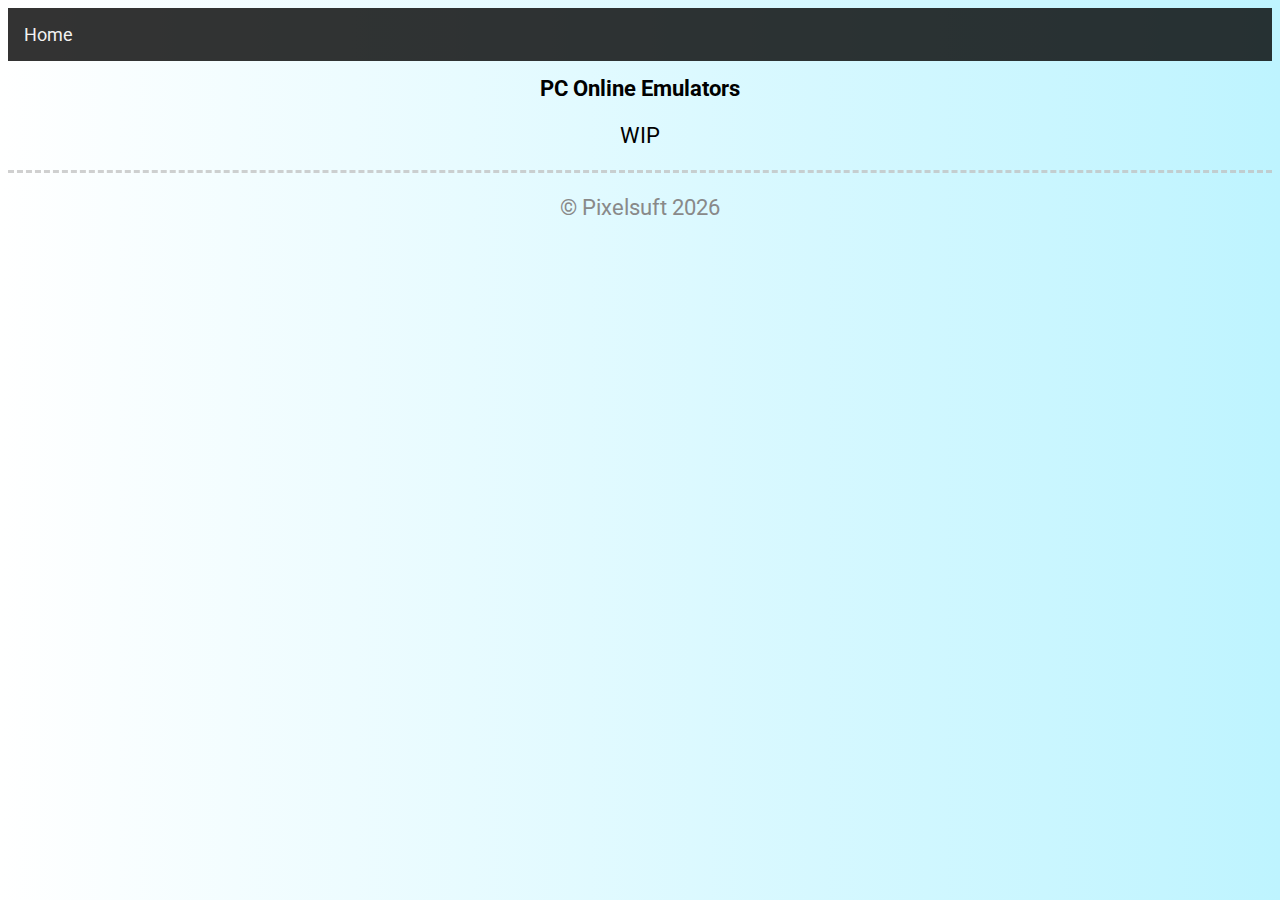
==== emulators.html @ c117b1d8 "updates" ====
<!DOCTYPE html>
<html lang="en">
<head>
  <meta charset="UTF-8">
  <meta name="viewport" content="width=device-width, initial-scale=1.0">
  <meta http-equiv="X-UA-Compatible" content="ie=edge">
  <title>PC Online Emulators</title>
  <link href="https://cdn.jsdelivr.net/npm/bootstrap@5.1.3/dist/css/bootstrap.min.css" rel="stylesheet" integrity="sha384-1BmE4kWBq78iYhFldvKuhfTAU6auU8tT94WrHftjDbrCEXSU1oBoqyl2QvZ6jIW3" crossorigin="anonymous">
  <link rel="stylesheet" href="https://cdnjs.cloudflare.com/ajax/libs/font-awesome/4.7.0/css/font-awesome.min.css">
  <link href="/css/emulators.css" rel="stylesheet">
  <script src="/js/emulators.js"></script>
  <link rel="shortcut icon" type="image/png" href="/img/favicon.png">
</head>
<body>
    <div class="topnav" id="pixelTop">
      <div href="/" class="link">Home</div>
    </div>
    <h1>PC Online Emulators</h1>
    <p>WIP</p>
    <hr class="hr_split">
    <p id="copyright">&copy; Pixelsuft</p>
</body>
</html>
---- css/emulators.css ----
@import url('https://fonts.googleapis.com/css?family=Roboto');

body {
  background: rgb(255, 255, 255);
  background: linear-gradient(90deg, rgba(255, 255, 255, 1) 0%, rgba(190, 244, 255, 1) 100%);
  text-align: center;
}

* {
  font-family: Roboto;
  font-size: 22px;
  overflow-x: hidden;
  -webkit-touch-callout: none;
  -webkit-user-select: none;
  -khtml-user-select: none;
  -moz-user-select: none;
  -ms-user-select: none;
  user-select: none;
}

.topnav {
  overflow: hidden;
  background-color: rgba(0, 0, 0, .8);
}

.topnav .link {
  float: left;
  display: block;
  color: #f2f2f2;
  text-align: center;
  padding: 16px 16px;
  text-decoration: none;
  font-size: 18px;
  cursor: pointer;
}

.topnav .link:hover {
  background-color: rgba(0, 0, 0, .4);
  color: white;
}

.topnav .icon {
  display: none;
}

.hr_split {
  border: 0;
  color: rgba(0, 0, 0, 0);
  border-bottom: 3px dashed #c1c1c1;
  opacity: .75;
}

#copyright {
  color: #898989;
}
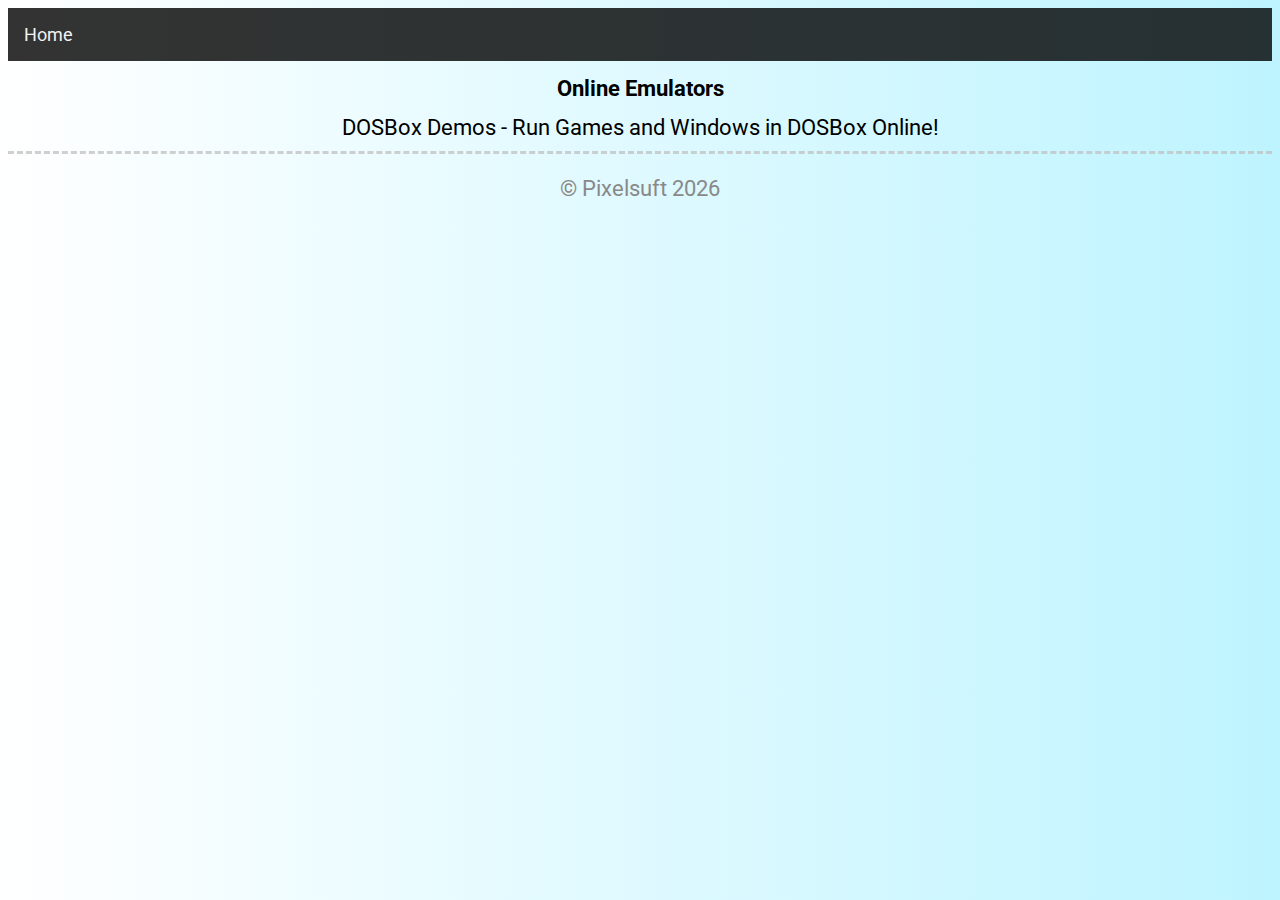
==== commit 917dd2dd: "updates" ====
--- a/emulators.html
+++ b/emulators.html
@@ -4,7 +4,7 @@
   <meta charset="UTF-8">
   <meta name="viewport" content="width=device-width, initial-scale=1.0">
   <meta http-equiv="X-UA-Compatible" content="ie=edge">
-  <title>PC Online Emulators</title>
+  <title>Online Emulators</title>
   <link href="https://cdn.jsdelivr.net/npm/bootstrap@5.1.3/dist/css/bootstrap.min.css" rel="stylesheet" integrity="sha384-1BmE4kWBq78iYhFldvKuhfTAU6auU8tT94WrHftjDbrCEXSU1oBoqyl2QvZ6jIW3" crossorigin="anonymous">
   <link rel="stylesheet" href="https://cdnjs.cloudflare.com/ajax/libs/font-awesome/4.7.0/css/font-awesome.min.css">
   <link href="/css/emulators.css" rel="stylesheet">
@@ -15,8 +15,8 @@
     <div class="topnav" id="pixelTop">
       <div href="/" class="link">Home</div>
     </div>
-    <h1>PC Online Emulators</h1>
-    <p>WIP</p>
+    <h1>Online Emulators</h1>
+    <div class="link list_item" href="/dosbox-demos">DOSBox Demos - Run Games and Windows in DOSBox Online!</div>
     <hr class="hr_split">
     <p id="copyright">&copy; Pixelsuft</p>
 </body>
--- a/css/emulators.css
+++ b/css/emulators.css
@@ -21,6 +21,17 @@
 .topnav {
   overflow: hidden;
   background-color: rgba(0, 0, 0, .8);
+}
+
+.list_item {
+  cursor: pointer;
+  transition: 0.5s all;
+}
+
+.list_item:hover {
+  cursor: pointer;
+  color: rgb(255, 0, 0);
+  transform: scale(1.05) rotate(2deg);
 }
 
 .topnav .link {
